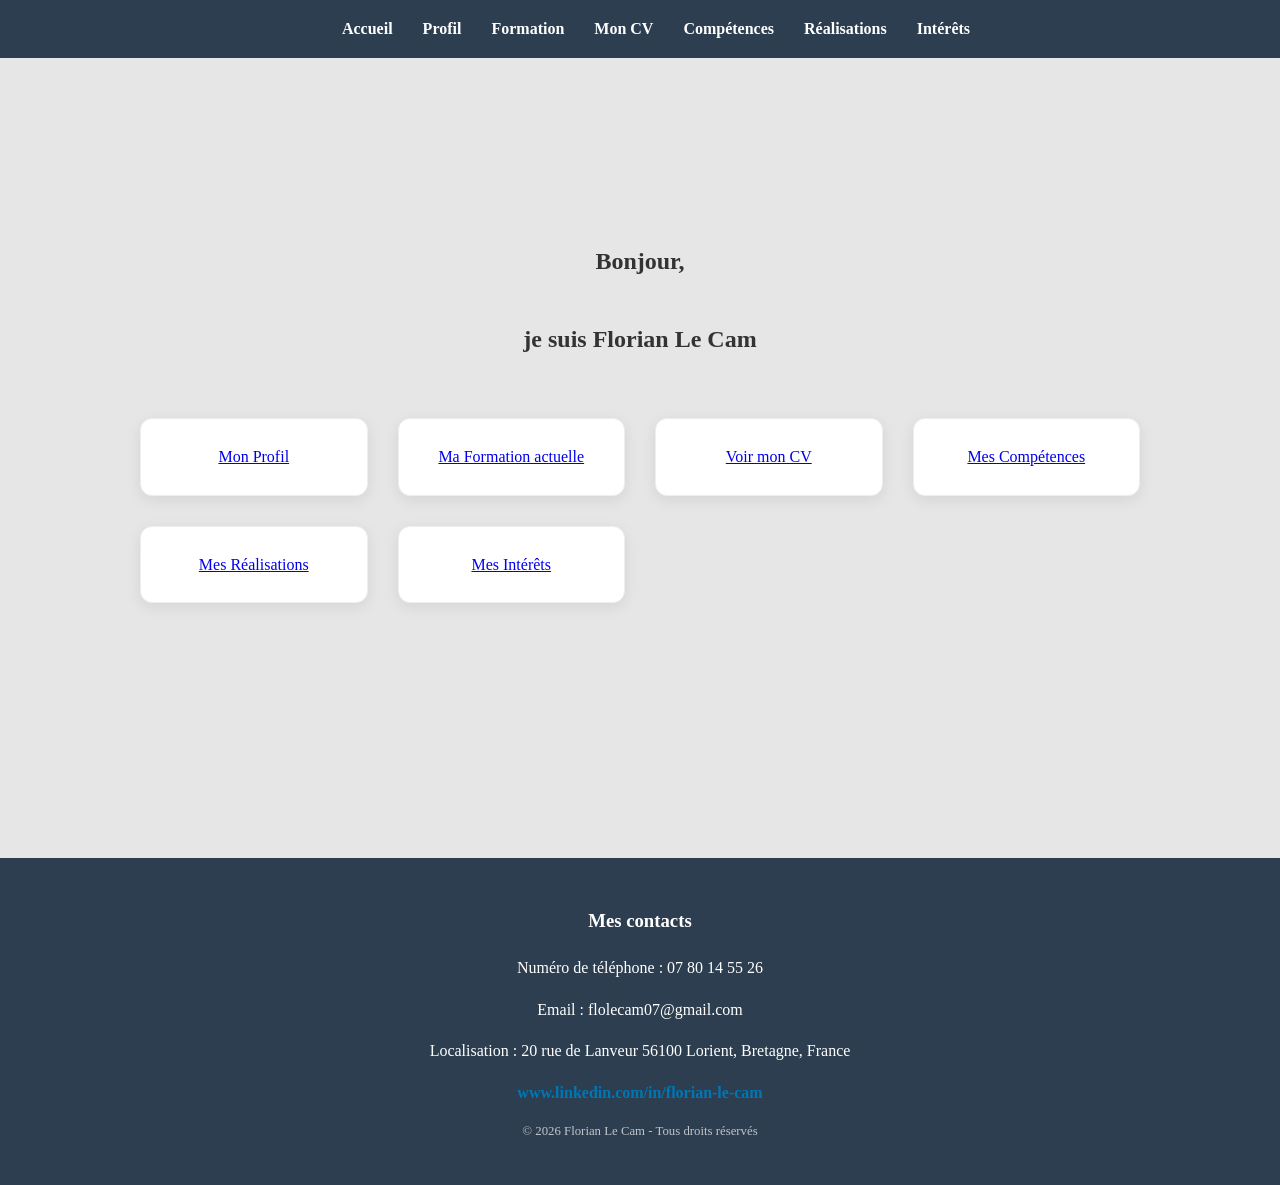
==== index.html @ bea3b138 "Add files via upload" ====
<!DOCTYPE html>
<html lang="fr">
<head>
    <meta charset="UTF-8">
    <title>Mon Portfolio | Accueil</title>
    <link rel="stylesheet" href="style.css">
</head>
<body>
    <nav>
        <ul>
            <li><a href="index.html">Accueil</a></li>
            <li><a href="profil.html">Profil</a></li>
            <li><a href="ENSIBS.html">Formation</a></li>
            <li><a href="cv.html">Mon CV</a></li>
            <li><a href="competences.html">Compétences</a></li>
            <li><a href="realisations.html">Réalisations</a></li>
            <li><a href="interets.html">Intérêts</a></li>
        </ul>
    </nav>

    <section class="moi">
        <h1>Bonjour,</h1>
        <h1>je suis Florian Le Cam</h1>
        <div class="comp-grille">
            <a href="profil.html" class="comp">Mon Profil</a>
            <a href="ENSIBS.html" class="comp">Ma Formation actuelle</a>
            <a href="cv.html" class="comp">Voir mon CV</a>
            <a href="competences.html" class="comp">Mes Compétences</a>
            <a href="realisations.html" class="comp">Mes Réalisations</a>
            <a href="interets.html" class="comp">Mes Intérêts</a>
        </div>
    </section>
    <footer>
            <h3>Mes contacts</h3>
            <p>Numéro de téléphone : 07 80 14 55 26</p>
            <p>Email : flolecam07@gmail.com</p>
            <p>Localisation : 20 rue de Lanveur 56100 Lorient, Bretagne, France</p>
            <p>
            <a href="https://www.linkedin.com/in/florian-le-cam" target="_blank" style="text-decoration: none; color: #0077b5; font-weight: bold;">
            www.linkedin.com/in/florian-le-cam
            </a></p>
    <p class="copyright">&copy; 2026 Florian Le Cam - Tous droits réservés</p>
</footer>

    <script src="script.js"></script>
</body>
</html>
---- style.css ----
/* Styles Généraux */
body {
    font-family: 'Segoe UI';
    line-height: 1.6;
    margin: 0;
    color: #333;
    background-color: #e6e6e6;
}

/* Navigation */
nav {
    background: #2c3e50;
    padding: 1rem;
    width: 100%;
}

nav ul {
    display: flex;
    justify-content: center;
    list-style: none;
    margin: 0;
    padding: 0;
}

nav a {
    color: white;
    text-decoration: none;
    margin: 0 15px;
    font-weight: bold;
    transition: color 0.3s;
}

nav a:hover {
    color: #3498db;
}

/* Sections */
section {
    padding: 60px 20px;
    max-width: 1000px;
    margin: auto;
    min-height: 70vh;
}

.moi {
    text-align: center;
    display: flex;
    flex-direction: column;
    justify-content: center;
    align-items: center;
}

/* Grilles et Cases */
.comp-grille, .interet-grille {
    display: grid;
    grid-template-columns: repeat(auto-fit, minmax(200px, 1fr)); 
    gap: 30px;
    width: 100%;
    max-width: 1200px;
    margin: 40px auto;

}

.case, .real-case, .comp, .interet-case {
    background: #fff;
    padding: 25px;
    border-radius: 12px;
    box-shadow: 0 4px 15px rgba(0,0,0,0.08);
    border: 1px solid #eee;
    text-align: center;
}

/* Alignement Logo + Texte */
.exp-item {
    display: flex;
    align-items: center;
    gap: 20px;
    text-align: left;
}

.logo-cv {
    width: 300px;
    height: auto;
    border-radius: 8px;
}

/* Boutons */
button {
    background: #3498db;
    color: white;
    padding: 12px 25px;
    border: none;
    border-radius: 8px;
    cursor: pointer;
    font-size: 1rem;
}

button:hover {
    background: #2980b9;
    transform: translateY(-2px);
}

/* Footer */
footer {
    background: #2c3e50;
    color: white;
    text-align: center;
    padding: 30px 20px;
    margin-top: 50px;
}

footer a {
    color: #3498db;
    text-decoration: none;
}

.copyright {
    font-size: 0.8rem;
    margin-top: 15px;
    opacity: 0.7;
}

hr {
    border: 0;
    border-top: 1px solid #ffffff;
    margin: 20px 0;
}
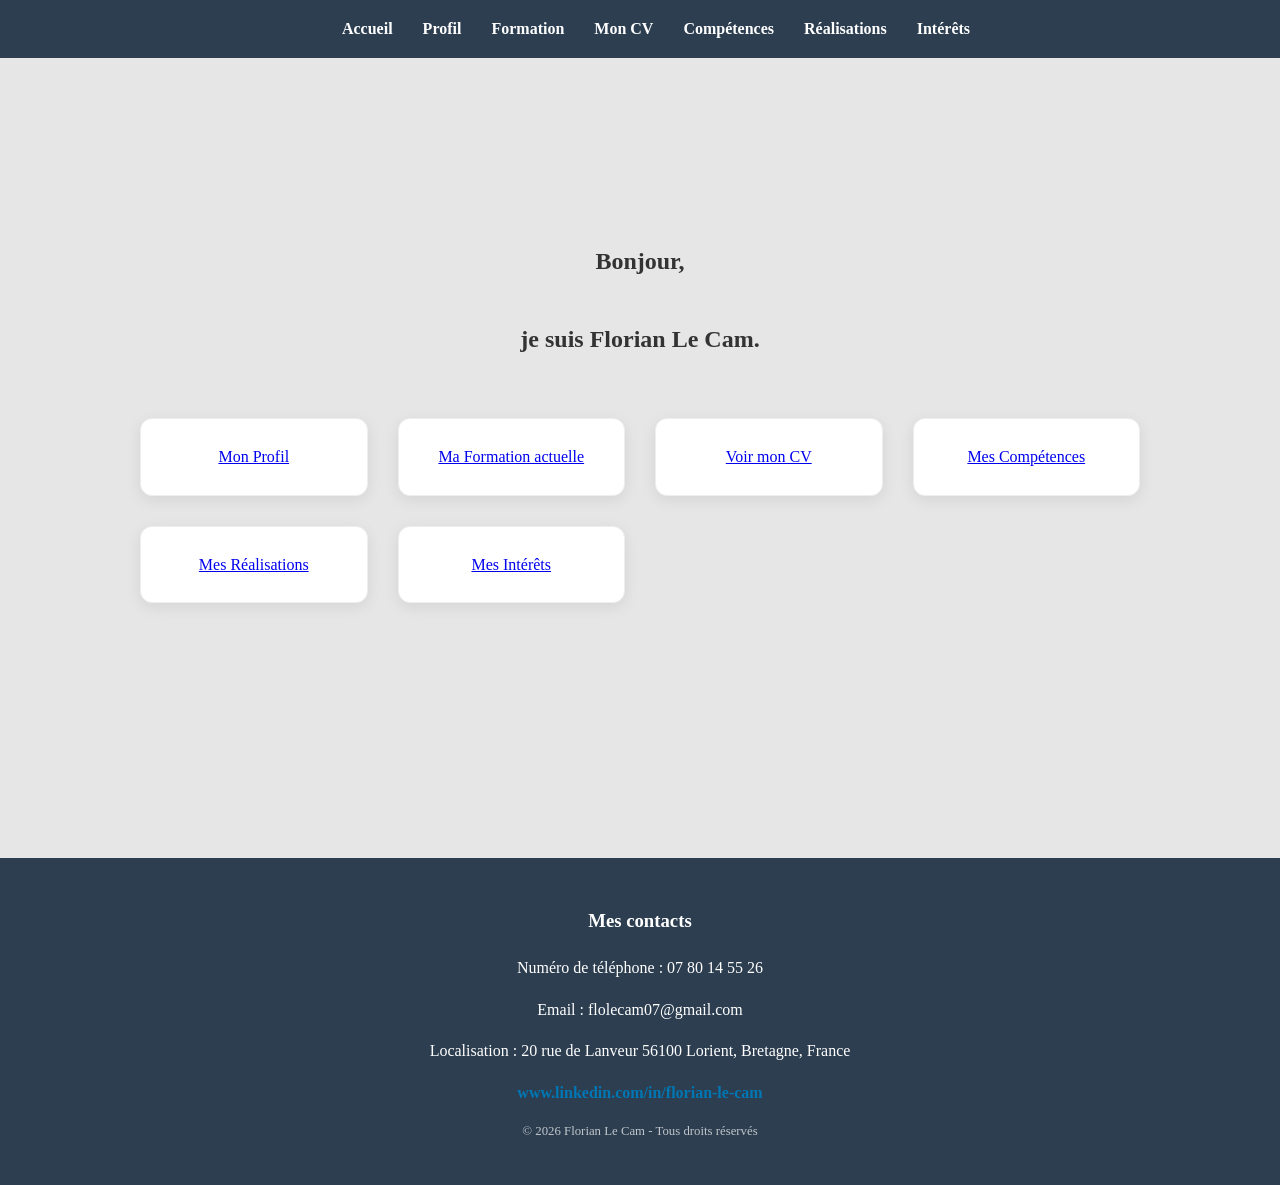
==== commit 9b10cdaf: "Update index.html J'ai mis un point" ====
--- a/index.html
+++ b/index.html
@@ -20,7 +20,7 @@
 
     <section class="moi">
         <h1>Bonjour,</h1>
-        <h1>je suis Florian Le Cam</h1>
+        <h1>je suis Florian Le Cam.</h1>
         <div class="comp-grille">
             <a href="profil.html" class="comp">Mon Profil</a>
             <a href="ENSIBS.html" class="comp">Ma Formation actuelle</a>
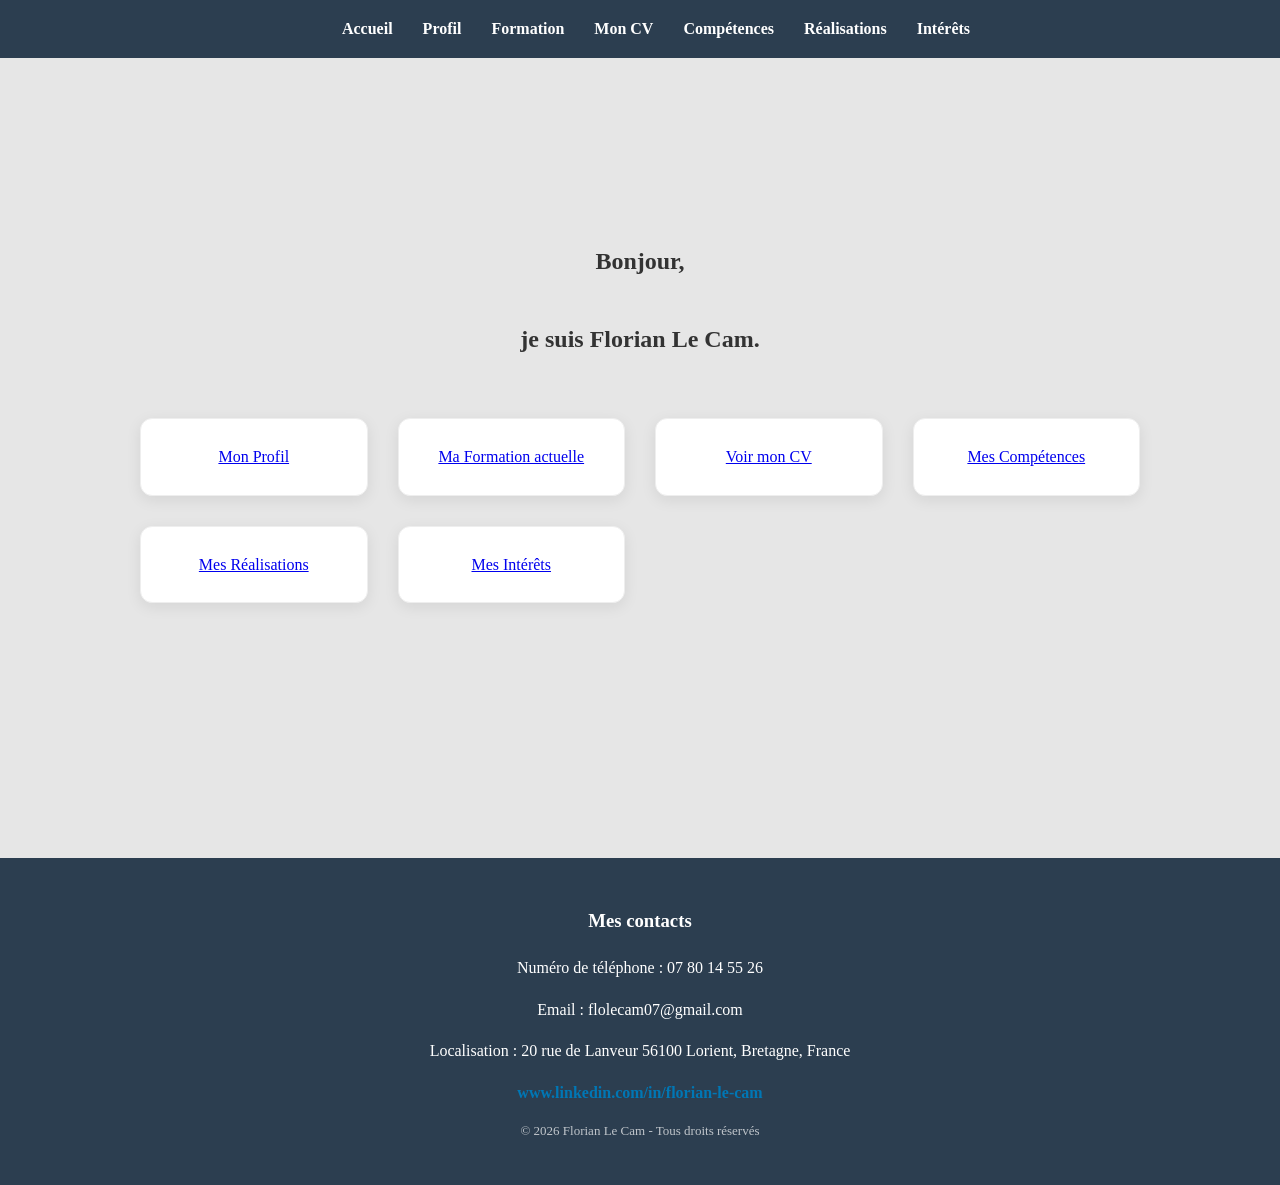
==== commit 9d174a83: "Update index.html" ====
--- a/index.html
+++ b/index.html
@@ -3,6 +3,7 @@
 <head>
     <meta charset="UTF-8">
     <title>Mon Portfolio | Accueil</title>
+    <script src="script.js"></script>
     <link rel="stylesheet" href="style.css">
 </head>
 <body>
@@ -42,6 +43,5 @@
     <p class="copyright">&copy; 2026 Florian Le Cam - Tous droits réservés</p>
 </footer>
 
-    <script src="script.js"></script>
 </body>
-</html>+</html>
--- a/style.css
+++ b/style.css
@@ -1,4 +1,3 @@
-/* Styles Généraux */
 body {
     font-family: 'Segoe UI';
     line-height: 1.6;
@@ -7,10 +6,9 @@
     background-color: #e6e6e6;
 }
 
-/* Navigation */
 nav {
     background: #2c3e50;
-    padding: 1rem;
+    padding: 16px;
     width: 100%;
 }
 
@@ -34,7 +32,6 @@
     color: #3498db;
 }
 
-/* Sections */
 section {
     padding: 60px 20px;
     max-width: 1000px;
@@ -50,7 +47,6 @@
     align-items: center;
 }
 
-/* Grilles et Cases */
 .comp-grille, .interet-grille {
     display: grid;
     grid-template-columns: repeat(auto-fit, minmax(200px, 1fr)); 
@@ -70,7 +66,6 @@
     text-align: center;
 }
 
-/* Alignement Logo + Texte */
 .exp-item {
     display: flex;
     align-items: center;
@@ -84,7 +79,6 @@
     border-radius: 8px;
 }
 
-/* Boutons */
 button {
     background: #3498db;
     color: white;
@@ -92,15 +86,13 @@
     border: none;
     border-radius: 8px;
     cursor: pointer;
-    font-size: 1rem;
+    font-size: 16px;
 }
 
 button:hover {
     background: #2980b9;
-    transform: translateY(-2px);
 }
 
-/* Footer */
 footer {
     background: #2c3e50;
     color: white;
@@ -111,11 +103,10 @@
 
 footer a {
     color: #3498db;
-    text-decoration: none;
 }
 
 .copyright {
-    font-size: 0.8rem;
+    font-size: 13px;
     margin-top: 15px;
     opacity: 0.7;
 }
